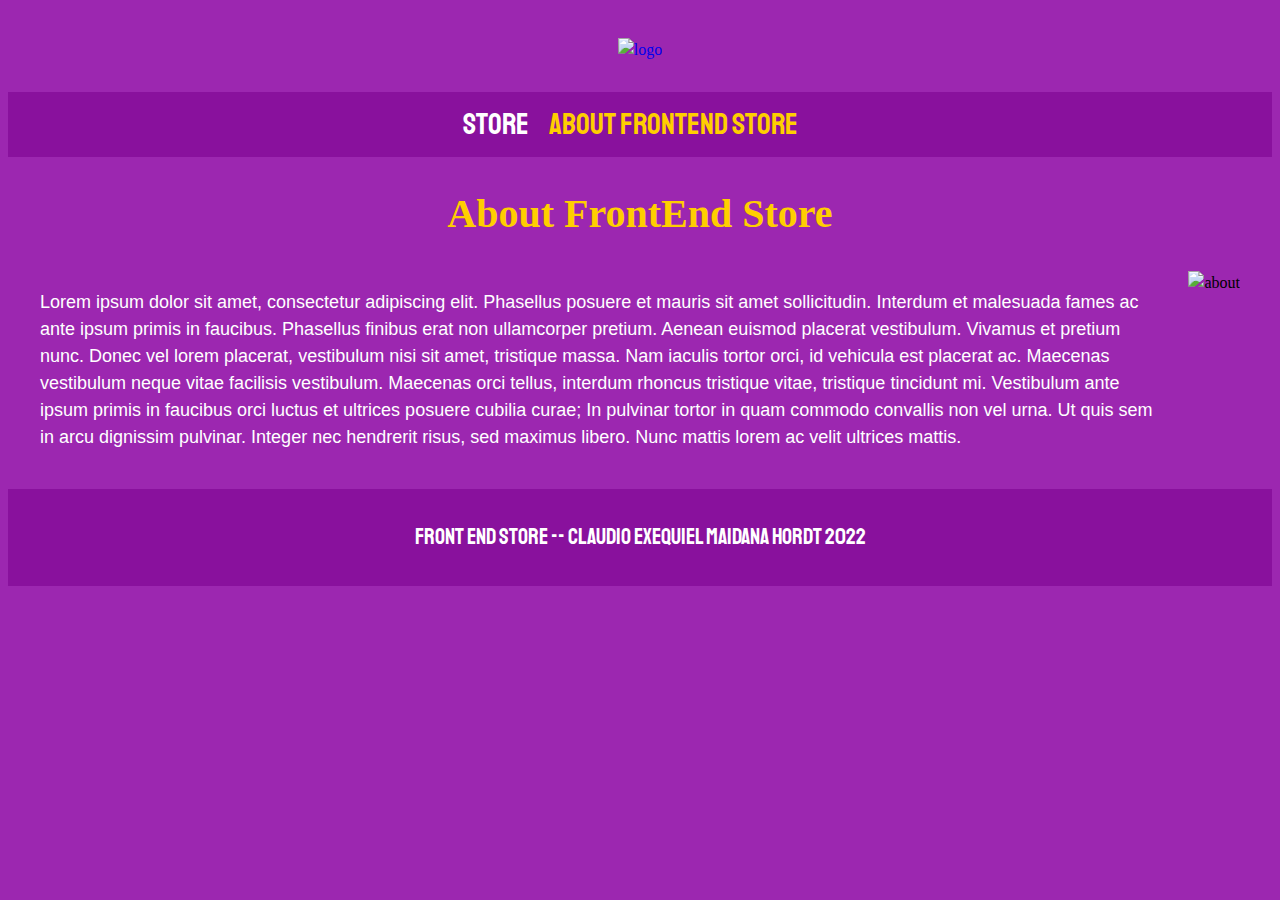
==== about.html @ 7d2da530 "I renamed the "us.html" file to "about.html". In this file, I added a text and an image. In the othe" ====
<!DOCTYPE html>
<html lang="en">

<head>
    <meta charset="UTF-8">
    <meta http-equiv="X-UA-Compatible" content="IE=edge">
    <meta name="viewport" content="width=device-width, initial-scale=1.0">
    <title>FrontEnd Store</title>
    <link rel="stylesheet" href="Css/normalize.css">
    <link rel="preconnect" href="https://fonts.googleapis.com">
    <link rel="preconnect" href="https://fonts.gstatic.com" crossorigin>
    <link href="https://fonts.googleapis.com/css2?family=Krub:wght@400;700&family=Staatliches&display=swap"
        rel="stylesheet">
    <link rel="stylesheet" href="Css/style.css">
</head>

<body>
    <header class="header">
        <a href="index.html">
            <!-- alt helps in case there is no internet connection, where the text "logo" is displayed and also in the position of the website. -->
            <img class="header__logo" src="img/logo.png" alt="logo">
        </a>
    </header>
    <nav class="nav">
        <a class="nav_link" href="index.html">Store</a>
        <a class="nav_link nav_link--active" href="about.html">About FrontEnd Store</a>
    </nav>

<main class="container">
    <h1>About FrontEnd Store</h1>
    <div class="about">
        <img class="about__image" src="img/nosotros.jpg" alt="about">
    <p class="about__text">Lorem ipsum dolor sit amet, consectetur adipiscing elit. Phasellus posuere et mauris sit amet sollicitudin. Interdum et malesuada fames ac ante ipsum primis in faucibus. Phasellus finibus erat non ullamcorper pretium. Aenean euismod placerat vestibulum. Vivamus et pretium nunc. Donec vel lorem placerat, vestibulum nisi sit amet, tristique massa. Nam iaculis tortor orci, id vehicula est placerat ac. Maecenas vestibulum neque vitae facilisis vestibulum. Maecenas orci tellus, interdum rhoncus tristique vitae, tristique tincidunt mi. Vestibulum ante ipsum primis in faucibus orci luctus et ultrices posuere cubilia curae; In pulvinar tortor in quam commodo convallis non vel urna. Ut quis sem in arcu dignissim pulvinar. Integer nec hendrerit risus, sed maximus libero. Nunc mattis lorem ac velit ultrices mattis.</p>
</div>
</main>

<footer class="footer">
    <p class="footer__text">Front End Store -- Claudio Exequiel Maidana Hordt 2022</p>
</footer>
</body>
</html>
---- Css/style.css ----
:root{
    --primary: #9c27b0;
    --darkPrimary: #89119d;
    --secondary: #ffce00;
    --darkSecondary: rgb(233,287,2);
    --white: #fff;
    --black: #000;
    --mainFont: 'Staatliches', cursive;
}

/* apply a natural box layout model to all elements, but allowing components to change */
html {
  box-sizing: border-box;
  font-size: 62.5%;
}
*, *:before, *:after {
  box-sizing: inherit;
}

/* Global */

body{
background-color: var(--primary);
font-size: 1.6rem;
/* source base */
line-height: 1.5;
}

p{
    font-size: 1.8rem;
    font-family: Arial, Helvetica, sans-serif;
    color: var(--white);
}

a{
    text-decoration: none;
}

img{
    max-width: 100%;
}

.container{
    max-width: 120rem;
    /* to center */
    margin: 0 auto;
}

h1, h2, h3{
    text-align: center;
    color: var(--secondary);
    font-family: var();
}

h1{
    font-size: 4rem;
}

h2{
    font-size: 3.2rem;
}

h3{
    font-size: 2.4rem;
}

/* Header */

.header{
    display: flex;
    /* To centralize horizontally */
    justify-content: center;
}

.header__logo{
    /* Remember, the margin up and down is the first value and the margin to the left and right is the second value. */
    margin: 3rem 0;
}

/* Footer */
.footer{
    background-color: var(--darkPrimary);
    padding: 1rem 0;
    margin-top: 2rem;
}
.footer__text{
    font-family: var(--mainFont);
    text-align: center;
    font-size: 2.2rem;
}
/* nav */

.nav{
background-color: var(--darkPrimary);
/* Remember, the padding up and down is the first value and the padding to the left and right is the second value. */
padding: 1rem 0;
display: flex;
justify-content: center;
/* new way of separation */
/* gap: 2rem; */

}

.nav_link{
font-family: var(--mainFont);
color: var(--white);
font-size: 3rem;
margin-right: 2rem;
}
.nav_link:first:last-of-type{
    margin-right: 0;
}
.nav_link--active, .nav_link:hover{
    color: var(--secondary);
}
/* Grid */
.grid{
    display: grid;
    grid-template-columns: repeat(2, 1fr);
    gap: 2rem;
}

@media (min-width: 768px) {
    .grid{
        grid-template-columns: repeat(3, 1fr);
    }
}

/* Product */

.product{
background-color: var(--darkPrimary);
padding: 1rem;
}

.product__img{
width: 100%;
}

.product__info{

}

.product__name{
    font-size: 4rem;
}

.product__price{
    font-size: 2.8rem;
    color: var(--secondary);
}

.product__name, .product__price{
    font-family: var(--mainFont);
    margin: 1rem 0;
    text-align: center;
    line-height: 1.2;
}

/* Graphics */

.graphic {
    min-height: 30rem;
    background-repeat: no-repeat;
    background-size: cover;
    grid-column: 1 / 3;
}

.graphic--shirt{
grid-row: 2 / 3;
background-image: url(../img/grafico1.jpg);
}

.graphic--node{
    background-image: url(../img/grafico2.jpg);
    grid-row: 8 / 9;
}

@media (min-width: 768px) {
    .graphic--node{
        grid-row: 5 / 6;
        grid-column: 2 / 4;
        }
}

/* About */
.about{
display: grid;
gap: 2rem;
}

.about__image{
    grid-row: 1 / 2;
    grid-column: 1 / 2;
}

.about__text{
    grid-row: 2 / 3;
    grid-column: 1 / 2;
}


@media (min-width: 768px) {
    .about{
        display: grid;
        }
    .about__image{
        grid-row: 1 / 2;
        grid-column: 2 / 3;
    }
    
    .about__text{
        grid-row: 1 / 2;
        grid-column: 1 / 2;
    }
}
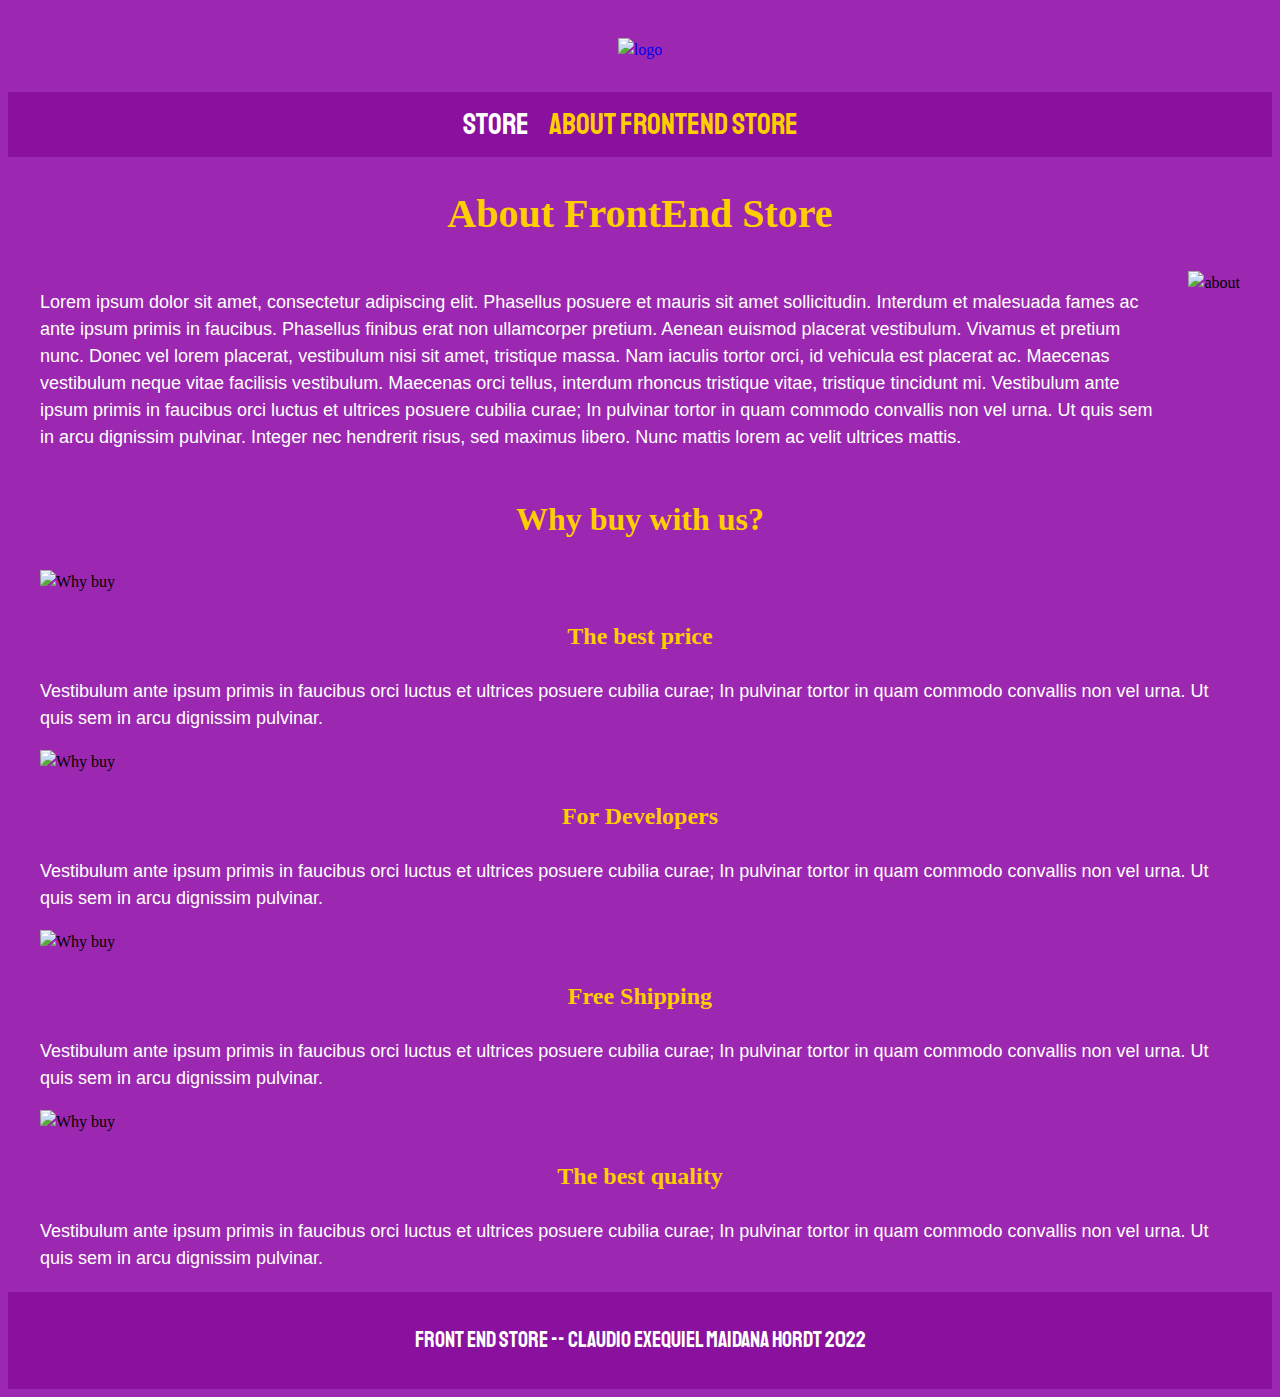
==== commit 96c3ddd1: "I added the text of the store with an image and four icons with a description of what they should bu" ====
--- a/about.html
+++ b/about.html
@@ -26,16 +26,57 @@
         <a class="nav_link nav_link--active" href="about.html">About FrontEnd Store</a>
     </nav>
 
-<main class="container">
-    <h1>About FrontEnd Store</h1>
-    <div class="about">
-        <img class="about__image" src="img/nosotros.jpg" alt="about">
-    <p class="about__text">Lorem ipsum dolor sit amet, consectetur adipiscing elit. Phasellus posuere et mauris sit amet sollicitudin. Interdum et malesuada fames ac ante ipsum primis in faucibus. Phasellus finibus erat non ullamcorper pretium. Aenean euismod placerat vestibulum. Vivamus et pretium nunc. Donec vel lorem placerat, vestibulum nisi sit amet, tristique massa. Nam iaculis tortor orci, id vehicula est placerat ac. Maecenas vestibulum neque vitae facilisis vestibulum. Maecenas orci tellus, interdum rhoncus tristique vitae, tristique tincidunt mi. Vestibulum ante ipsum primis in faucibus orci luctus et ultrices posuere cubilia curae; In pulvinar tortor in quam commodo convallis non vel urna. Ut quis sem in arcu dignissim pulvinar. Integer nec hendrerit risus, sed maximus libero. Nunc mattis lorem ac velit ultrices mattis.</p>
-</div>
-</main>
+    <main class="container">
+        <h1>About FrontEnd Store</h1>
+        <div class="about">
+            <img class="about__image" src="img/nosotros.jpg" alt="about">
+            <p class="about__text">Lorem ipsum dolor sit amet, consectetur adipiscing elit. Phasellus posuere et mauris
+                sit amet sollicitudin. Interdum et malesuada fames ac ante ipsum primis in faucibus. Phasellus finibus
+                erat non ullamcorper pretium. Aenean euismod placerat vestibulum. Vivamus et pretium nunc. Donec vel
+                lorem placerat, vestibulum nisi sit amet, tristique massa. Nam iaculis tortor orci, id vehicula est
+                placerat ac. Maecenas vestibulum neque vitae facilisis vestibulum. Maecenas orci tellus, interdum
+                rhoncus tristique vitae, tristique tincidunt mi. Vestibulum ante ipsum primis in faucibus orci luctus et
+                ultrices posuere cubilia curae; In pulvinar tortor in quam commodo convallis non vel urna. Ut quis sem
+                in arcu dignissim pulvinar. Integer nec hendrerit risus, sed maximus libero. Nunc mattis lorem ac velit
+                ultrices mattis.</p>
+        </div>
+    </main>
+    <section class="container buy">
+        <h2 class="buy__tittle">Why buy with us?</h2>
+        <div class="blocks">
+            <div class="block">
+                <img class="block__image" src="img/icono_1.png" alt="Why buy">
+                <h3 class="block__tittle">The best price</h3>
+                <p>Vestibulum ante ipsum primis in faucibus orci luctus et ultrices posuere cubilia curae; In pulvinar
+                    tortor in quam commodo convallis non vel urna. Ut quis sem in arcu dignissim pulvinar.</p>
+            </div> <!-- close block -->
 
-<footer class="footer">
-    <p class="footer__text">Front End Store -- Claudio Exequiel Maidana Hordt 2022</p>
-</footer>
+            <div class="block">
+                <img class="block__image" src="img/icono_2.png" alt="Why buy">
+                <h3 class="block__tittle">For Developers</h3>
+                <p>Vestibulum ante ipsum primis in faucibus orci luctus et ultrices posuere cubilia curae; In pulvinar
+                    tortor in quam commodo convallis non vel urna. Ut quis sem in arcu dignissim pulvinar.</p>
+            </div> <!-- close block -->
+
+            <div class="block">
+                <img class="block__image" src="img/icono_3.png" alt="Why buy">
+                <h3 class="block__tittle">Free Shipping</h3>
+                <p>Vestibulum ante ipsum primis in faucibus orci luctus et ultrices posuere cubilia curae; In pulvinar
+                    tortor in quam commodo convallis non vel urna. Ut quis sem in arcu dignissim pulvinar.</p>
+            </div> <!-- close block -->
+
+            <div class="block">
+                <img class="block__image" src="img/icono_4.png" alt="Why buy">
+                <h3 class="block__tittle">The best quality</h3>
+                <p>Vestibulum ante ipsum primis in faucibus orci luctus et ultrices posuere cubilia curae; In pulvinar
+                    tortor in quam commodo convallis non vel urna. Ut quis sem in arcu dignissim pulvinar.</p>
+            </div> <!-- close block -->
+
+        </div> <!-- blocks -->
+    </section>
+    <footer class="footer">
+        <p class="footer__text">Front End Store -- Claudio Exequiel Maidana Hordt 2022</p>
+    </footer>
 </body>
+
 </html>